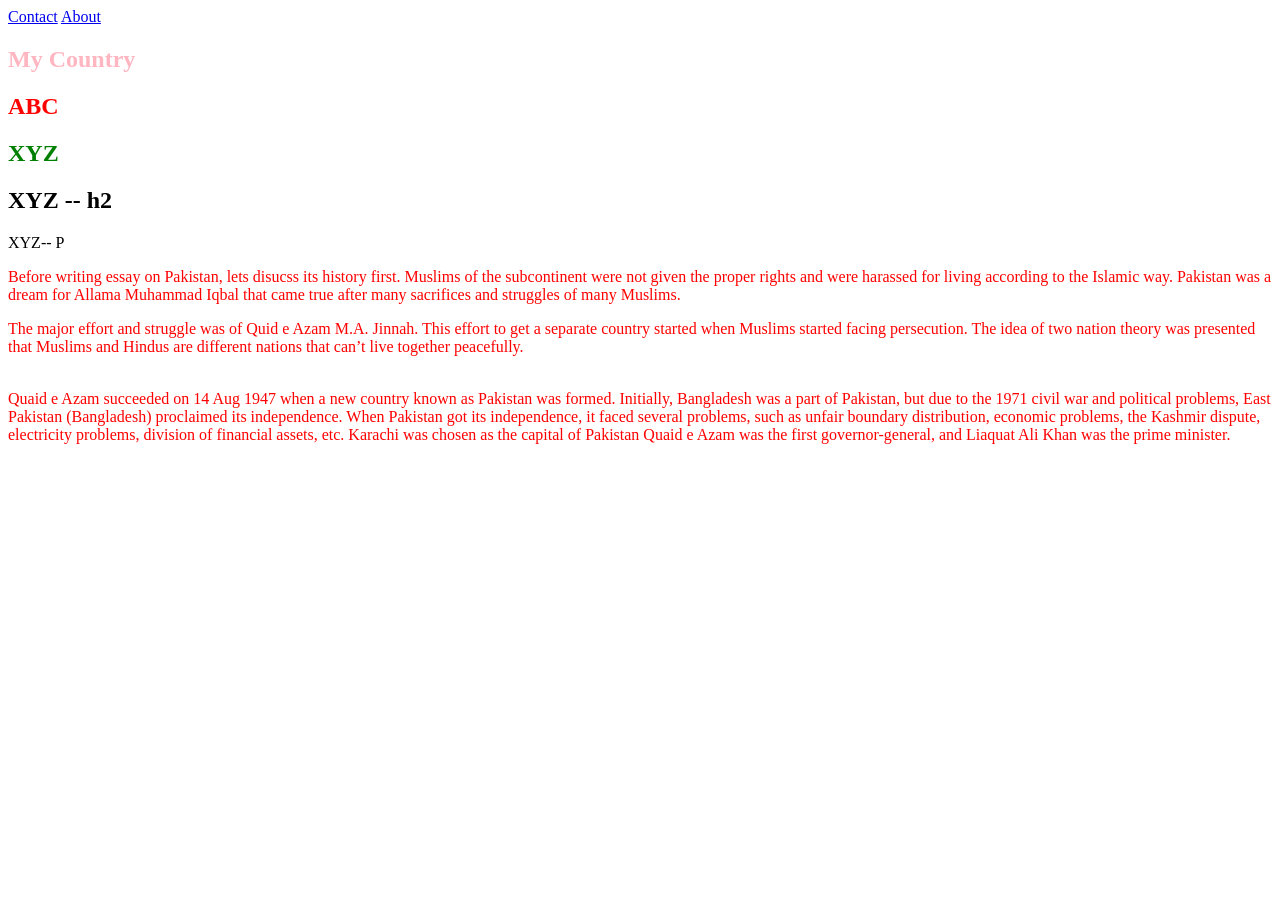
==== pages/index.html @ 77d1783b "css-class-3" ====
<!DOCTYPE html>
<html>
    <head>
        <title>home page</title>
        <link href="../css/style.css" type="text/css" rel="styleSheet" />
        <!-- <style>
            h1{
                color: green;
            }
             .heading{
                color: blue;
            }
            #abc{
                color: red;
            } 
        </style> -->
    </head>
    <body>
        <header>
            <nav>
                <a href="./contact.html">Contact</a>
                <a href="./about.html">About</a>
            </nav>
        </header>
        <section id="main-heading">
            <div>
                <h1 class="heading">My Country</h1>
                <h1 id="abc">ABC</h1>
                <h1>XYZ</h1>
                <h2>XYZ -- h2</h2>
                <p>XYZ-- P</h2>
            </div>
        </section>
        <section class="bg-gray">
            <p class="text">

                Before writing essay on Pakistan, lets disucss its history first. Muslims of the subcontinent were not given the proper rights and were harassed for living according to the Islamic way. Pakistan was a dream for Allama Muhammad Iqbal that came true after many sacrifices and struggles of many Muslims.
            </p>
            <p class="text">
                The major effort and struggle was of Quid e Azam M.A. Jinnah. This effort to get a separate country started when Muslims started facing persecution. The idea of two nation theory was presented that Muslims and Hindus are different nations that can’t live together peacefully.
            </p>
            <br />
            <span class="text">
                Quaid e Azam succeeded on 14 Aug 1947 when a new country known as Pakistan was formed. Initially, Bangladesh was a part of Pakistan, but due to the 1971 civil war and political problems, East Pakistan (Bangladesh) proclaimed its independence.
            </span>
            <span class="text">
                When Pakistan got its independence, it faced several problems, such as unfair boundary distribution, economic problems, the Kashmir dispute, electricity problems, division of financial assets, etc. Karachi was chosen as the capital of Pakistan Quaid e Azam was the first governor-general, and Liaquat Ali Khan was the prime minister.
            </span>
        </section>
    </body>
</html>
---- css/style.css ----
.text {
  color: red;
}

h1 {
  color: green;
}
.heading {
  color: lightpink;
}
#abc {
  color: red;
}

/*  {
  font-size: 28px;
}

#main-heading {
  background: red;
}
.heading {
  color: blue;
  text-align: center;
}
.bg-gray {
  background: #c6c6c6;
}
.p-4 {
  padding: 40px;
}
.bg-red {
  background: red;
}
.m-4 {
  margin: 40px;
}
.heading {
  color: green;
  text-align: center;
}

p.text {
  color: blue;
  font-size: 12px !important;
} */
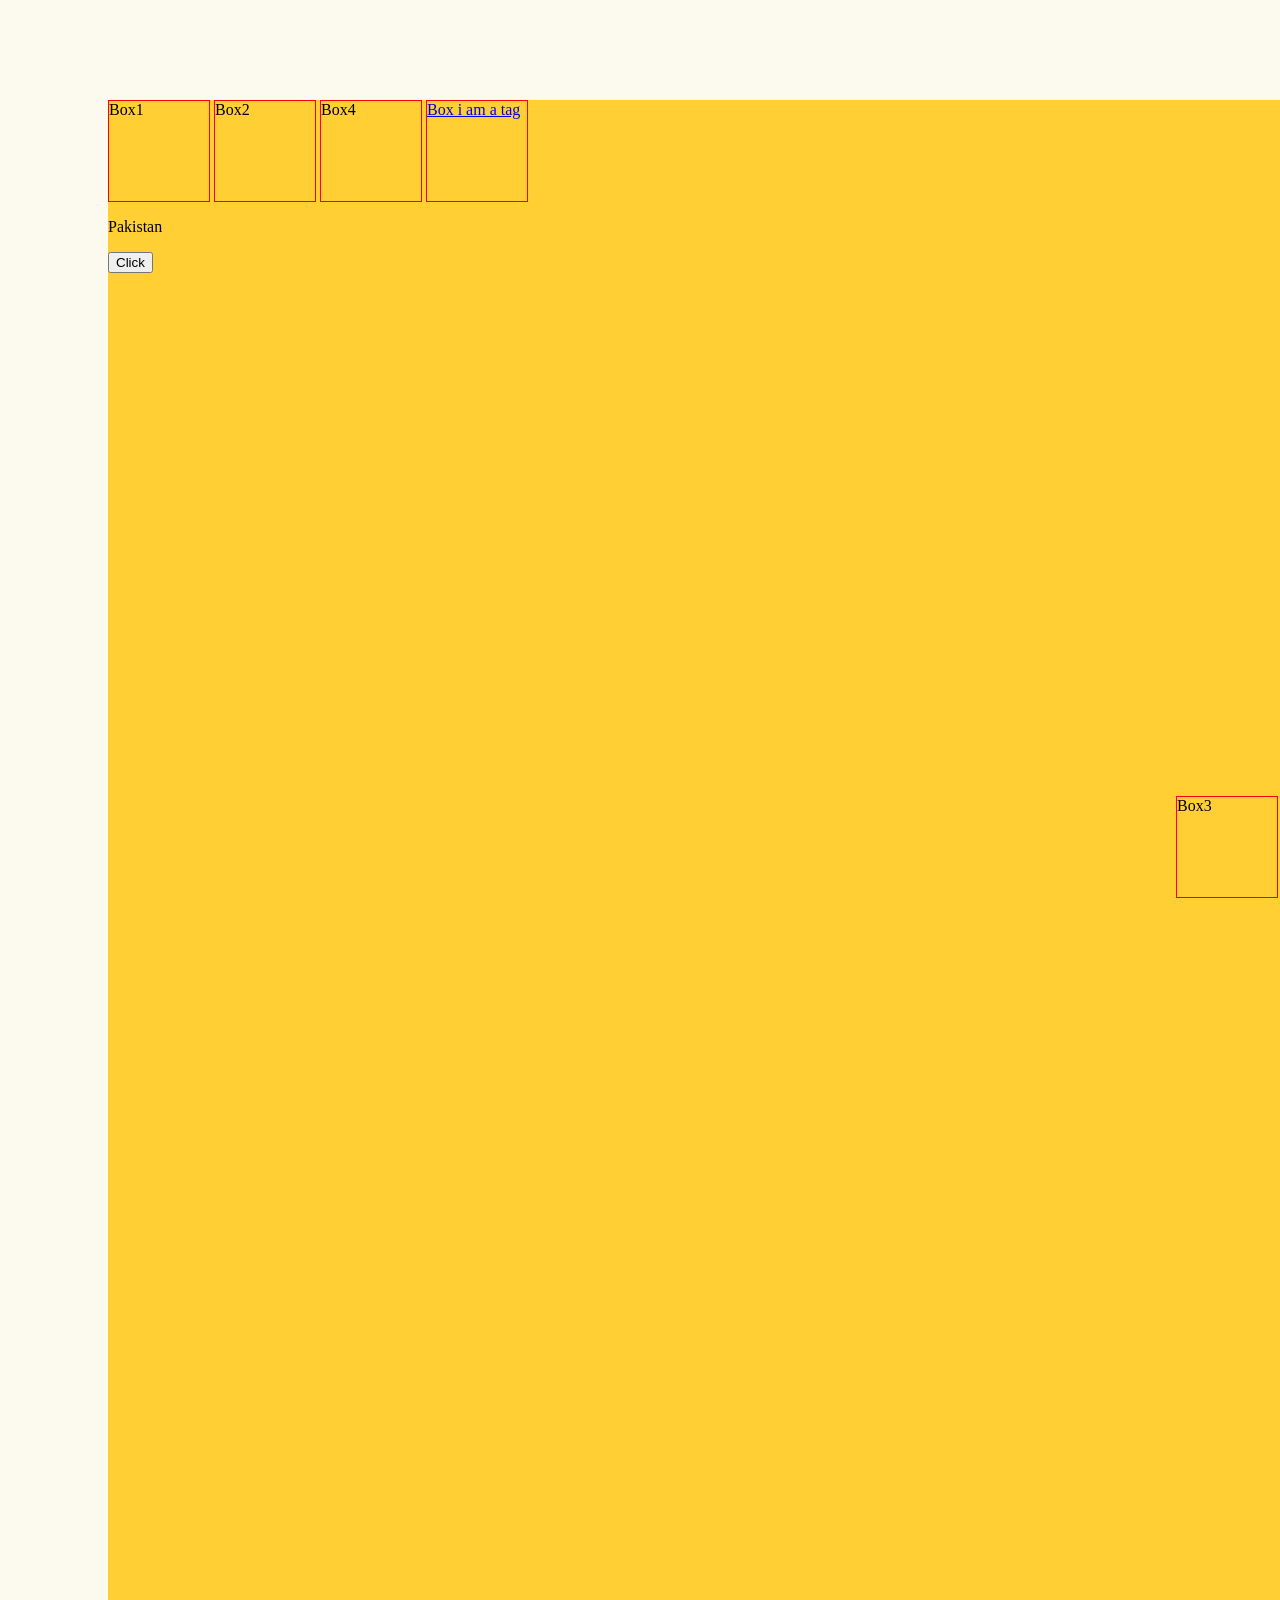
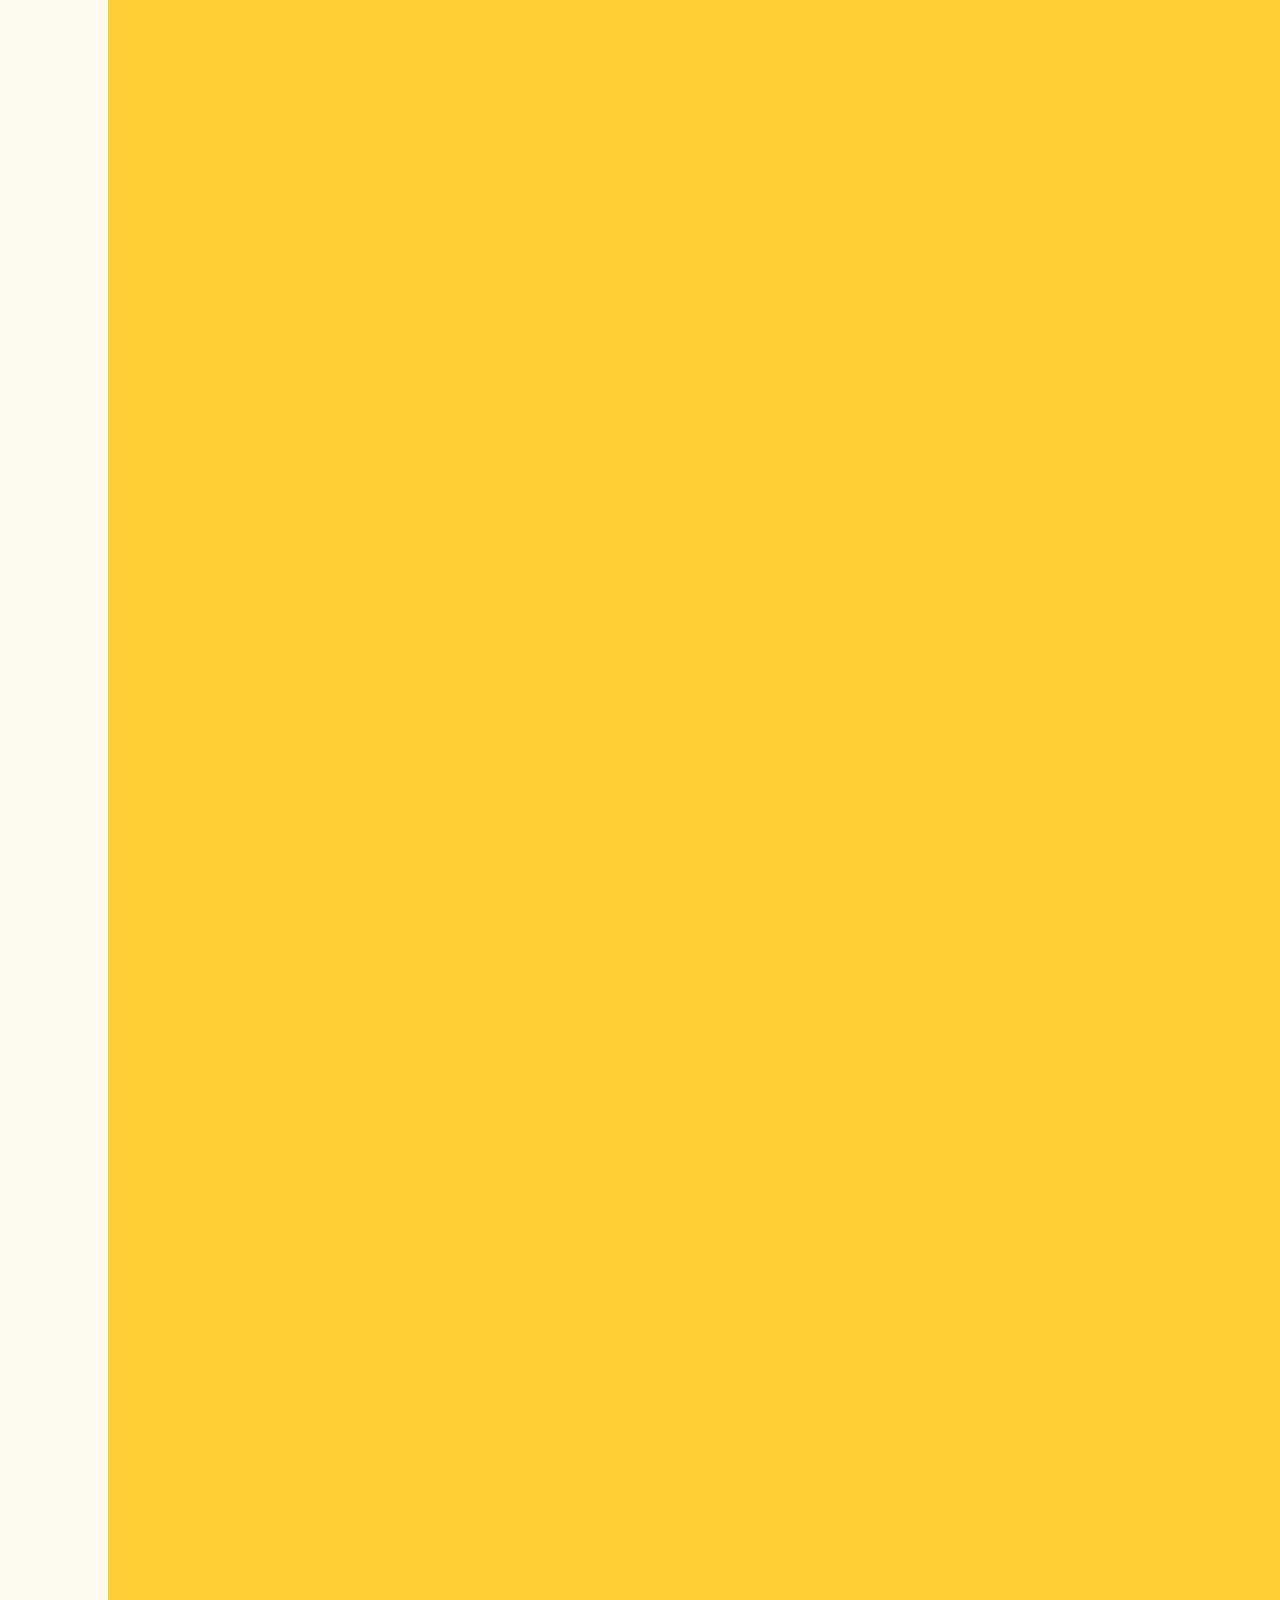
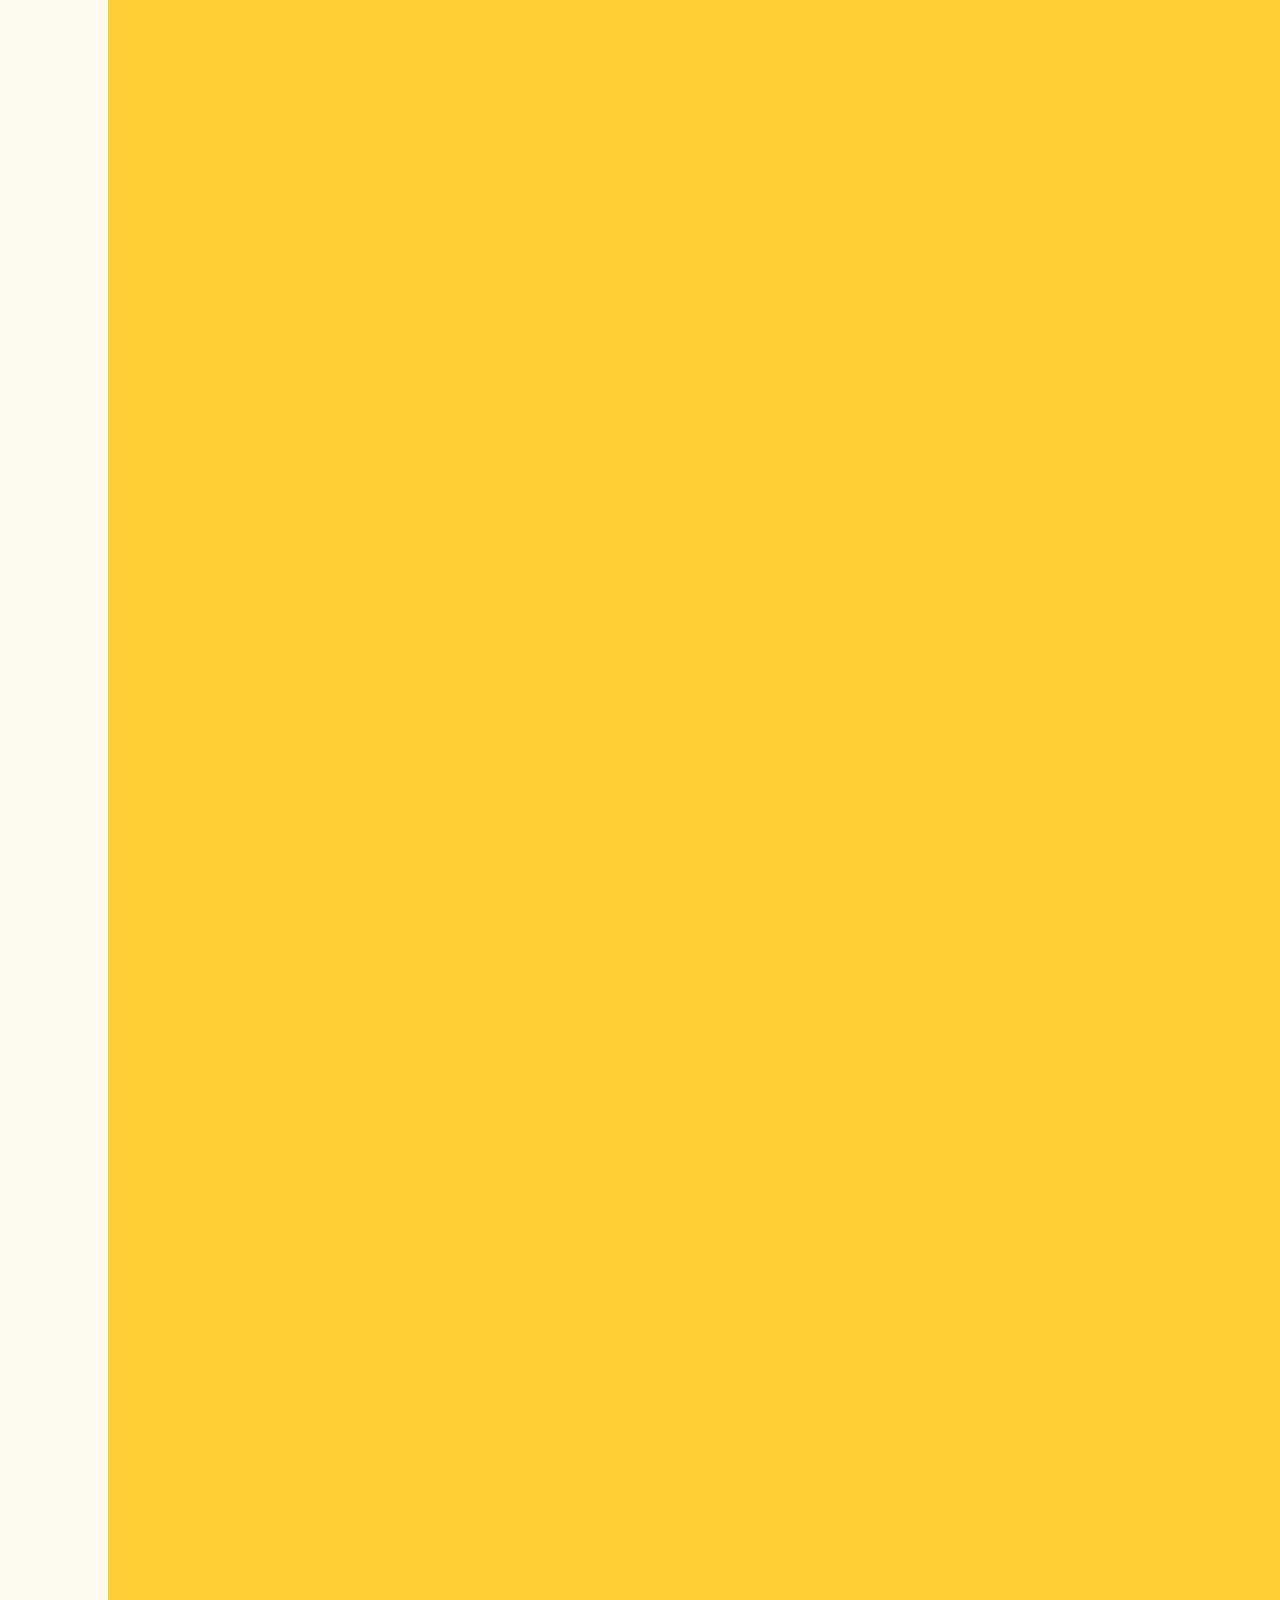
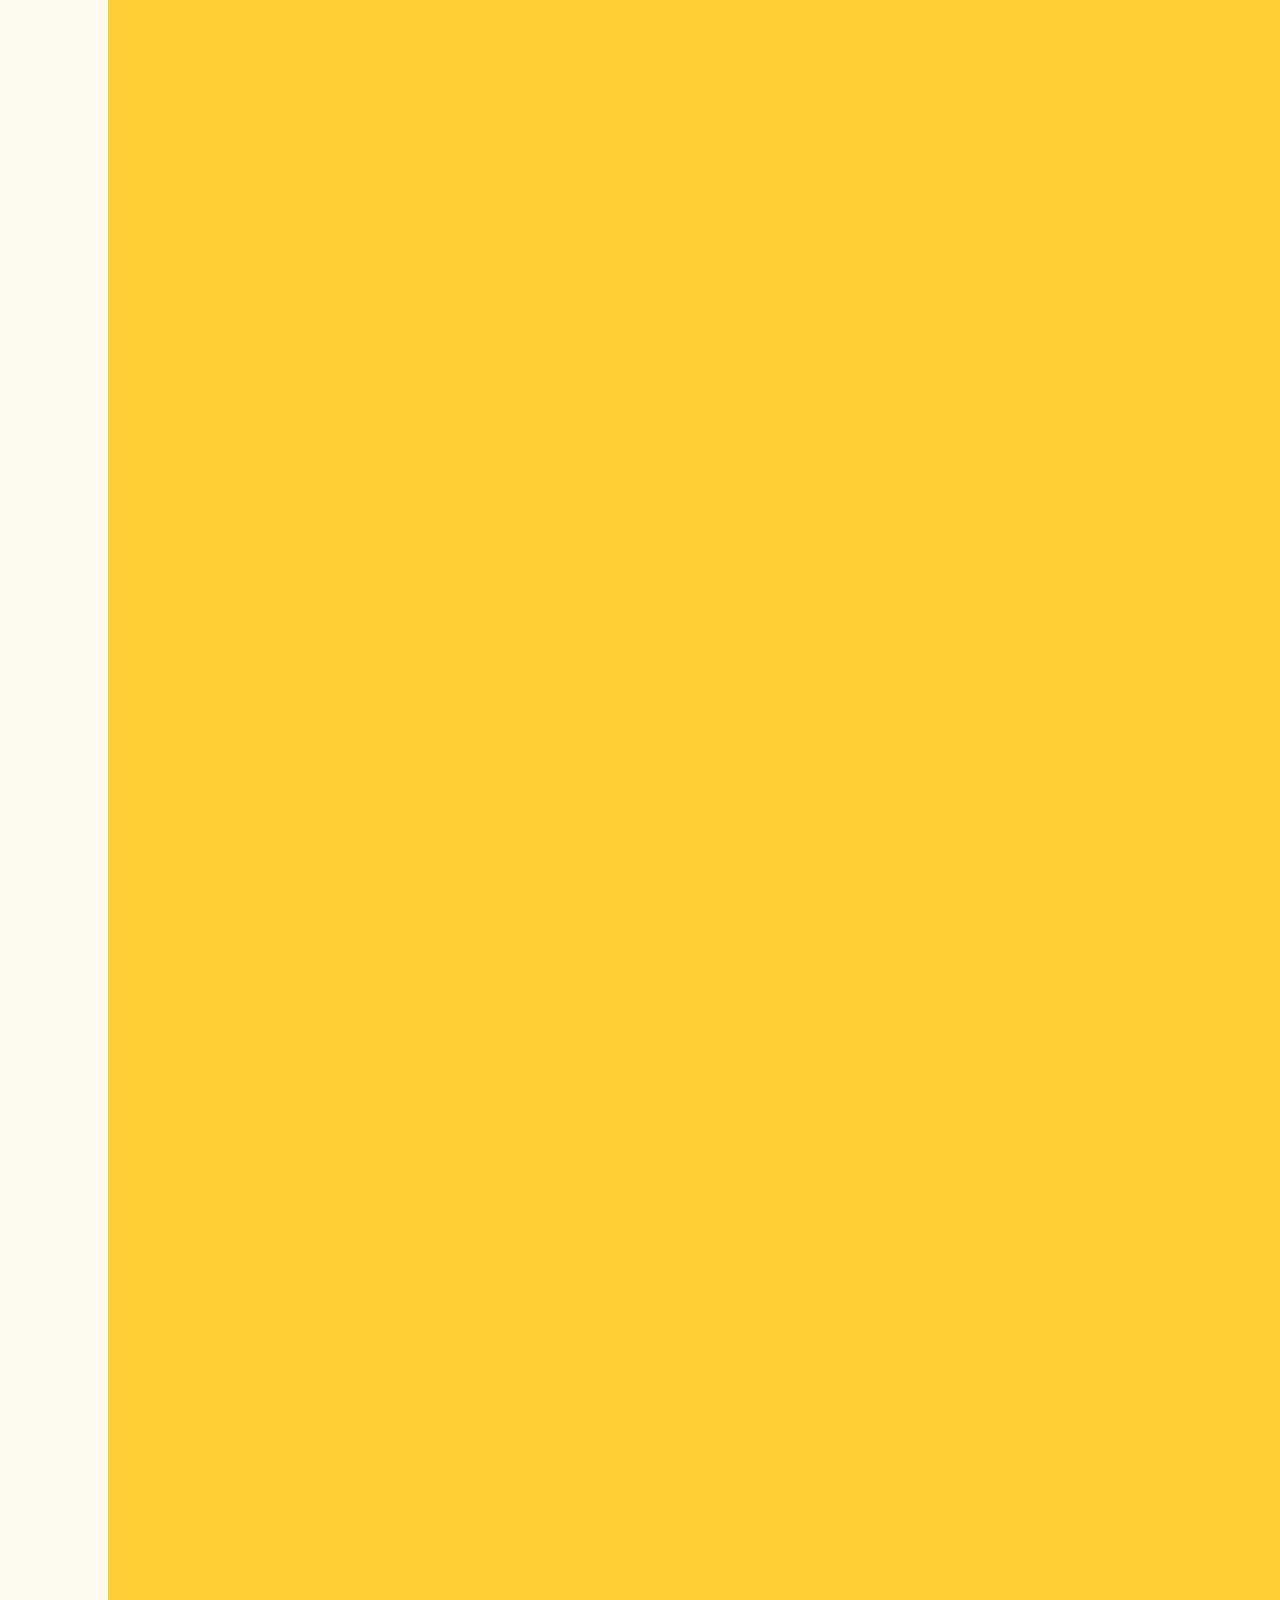
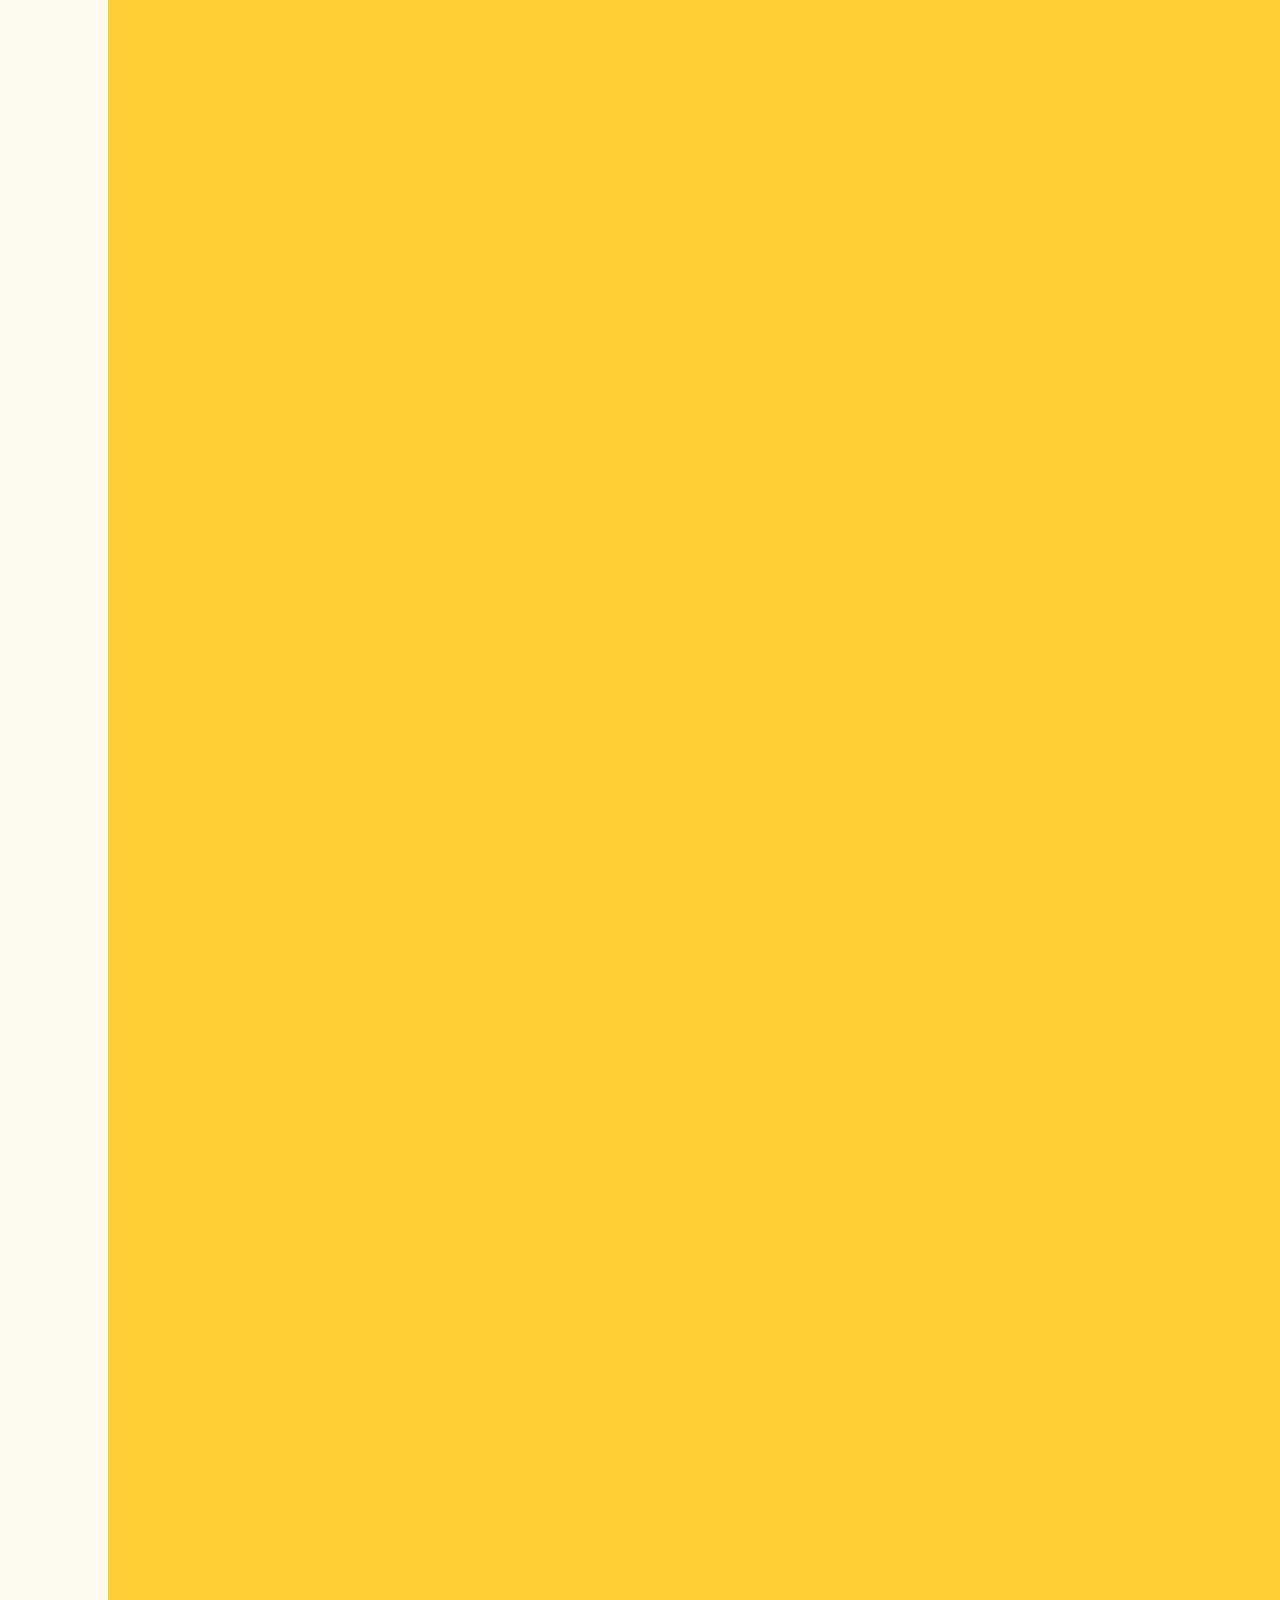
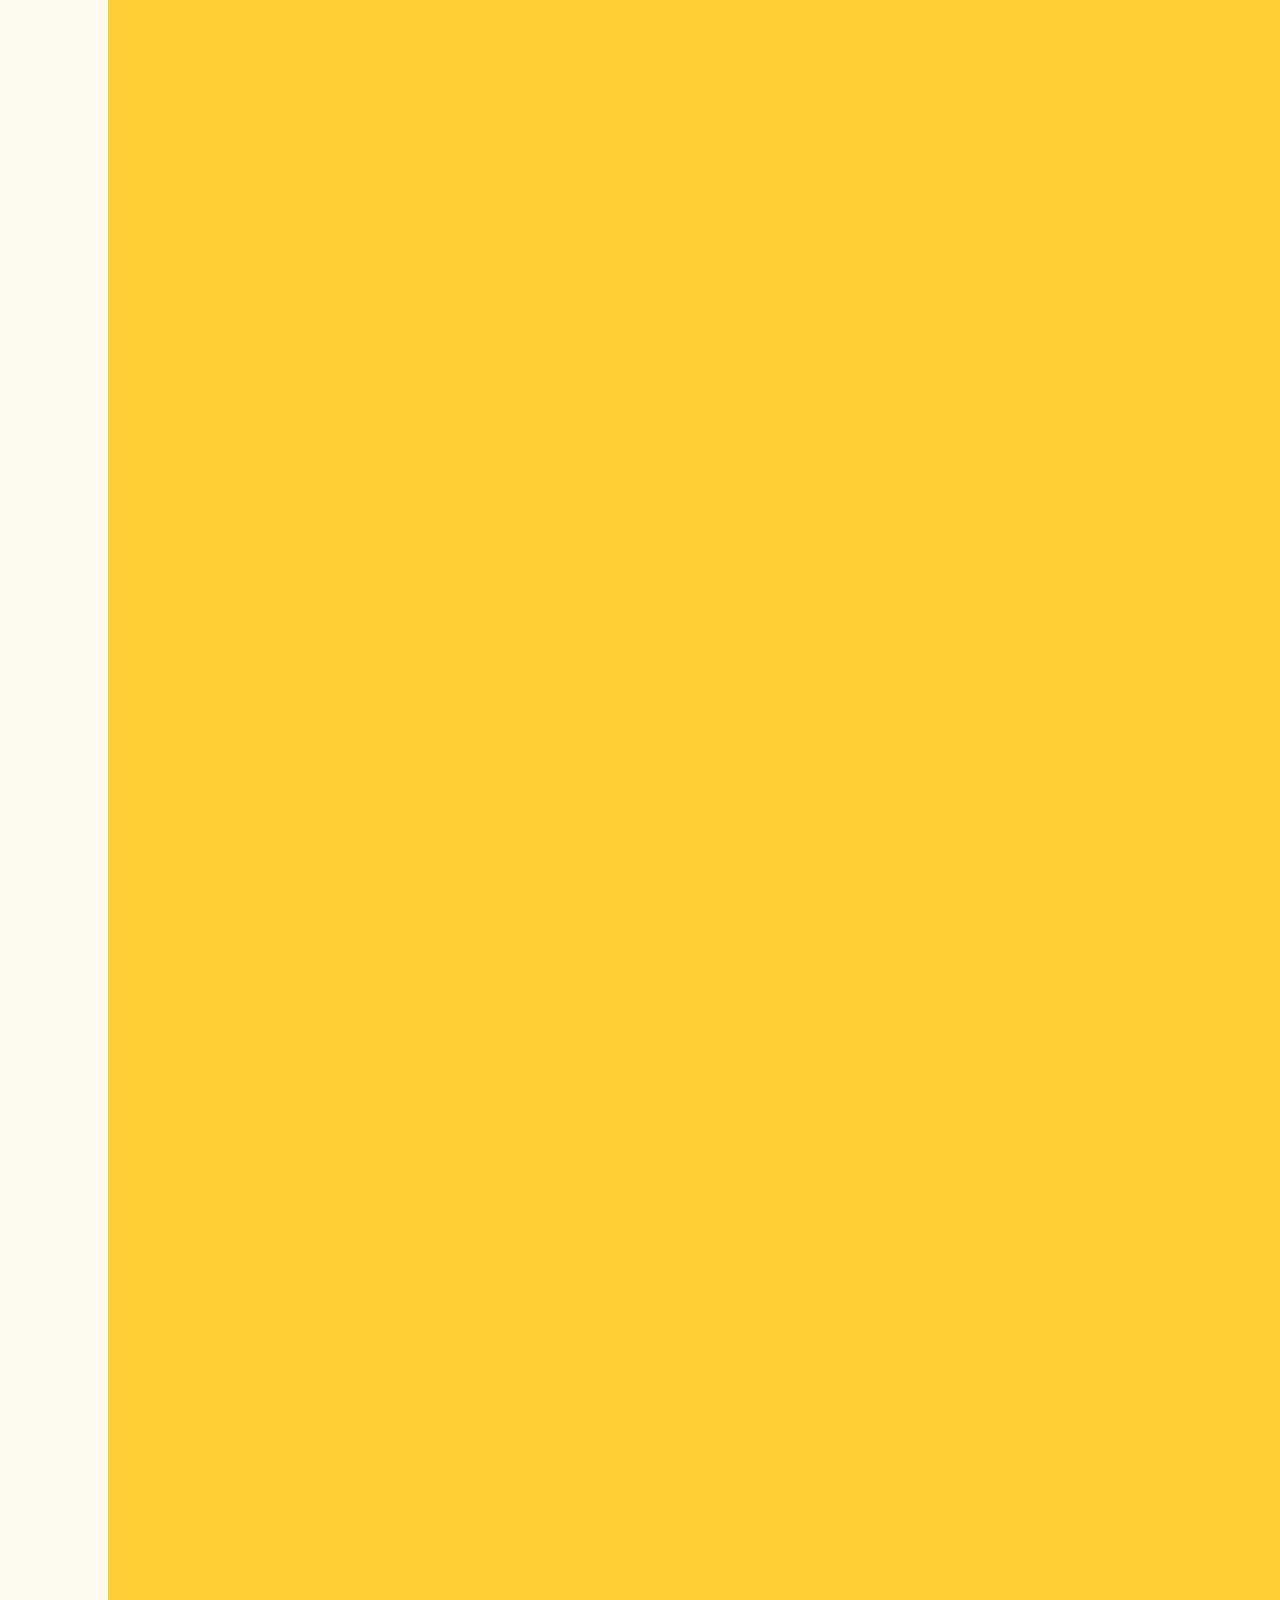
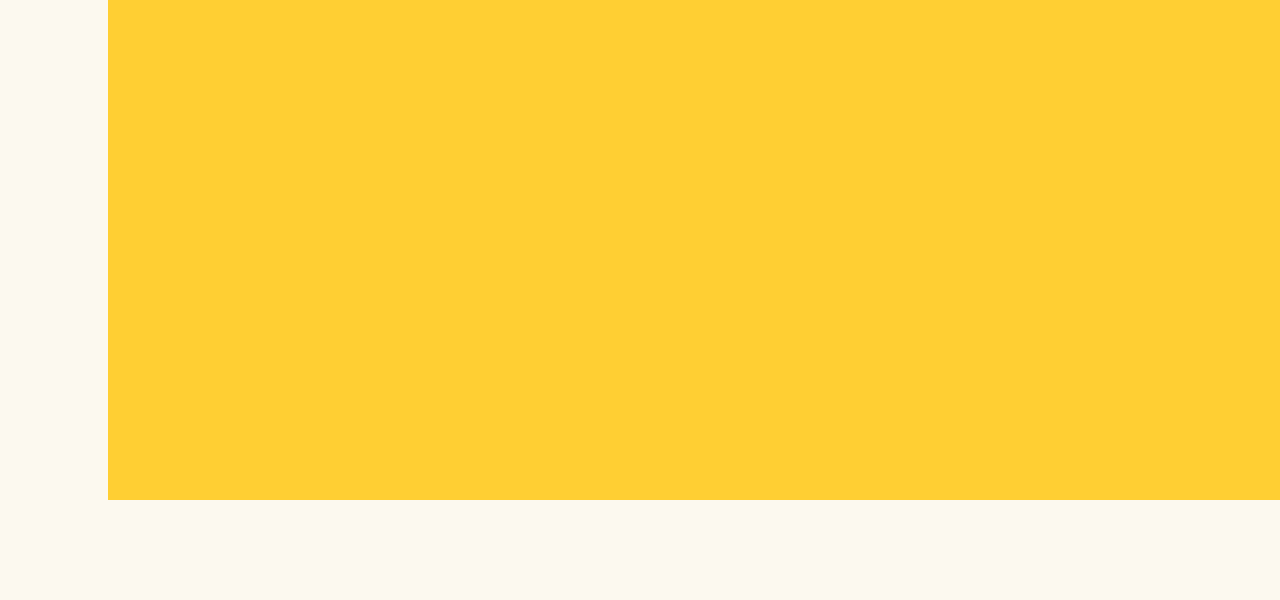
==== commit 587c0b7d: "position" ====
--- a/pages/index.html
+++ b/pages/index.html
@@ -3,49 +3,18 @@
     <head>
         <title>home page</title>
         <link href="../css/style.css" type="text/css" rel="styleSheet" />
-        <!-- <style>
-            h1{
-                color: green;
-            }
-             .heading{
-                color: blue;
-            }
-            #abc{
-                color: red;
-            } 
-        </style> -->
     </head>
-    <body>
-        <header>
-            <nav>
-                <a href="./contact.html">Contact</a>
-                <a href="./about.html">About</a>
-            </nav>
-        </header>
-        <section id="main-heading">
-            <div>
-                <h1 class="heading">My Country</h1>
-                <h1 id="abc">ABC</h1>
-                <h1>XYZ</h1>
-                <h2>XYZ -- h2</h2>
-                <p>XYZ-- P</h2>
-            </div>
-        </section>
-        <section class="bg-gray">
-            <p class="text">
+    <body class="container">
+    
+    <div class="container-2">
+        <div class="box" id="box-1">Box1</div>
+        <div class="box" id="box-2">Box2</div>
+        <div class="box" id="box-3">Box3</div>
+        <div class="box" id="box-4">Box4</div>
+        <a class="box" href="./contact.html">Box i am a tag</a>
+        <p>Pakistan</p>
+        <button>Click</button>
+    </div>
 
-                Before writing essay on Pakistan, lets disucss its history first. Muslims of the subcontinent were not given the proper rights and were harassed for living according to the Islamic way. Pakistan was a dream for Allama Muhammad Iqbal that came true after many sacrifices and struggles of many Muslims.
-            </p>
-            <p class="text">
-                The major effort and struggle was of Quid e Azam M.A. Jinnah. This effort to get a separate country started when Muslims started facing persecution. The idea of two nation theory was presented that Muslims and Hindus are different nations that can’t live together peacefully.
-            </p>
-            <br />
-            <span class="text">
-                Quaid e Azam succeeded on 14 Aug 1947 when a new country known as Pakistan was formed. Initially, Bangladesh was a part of Pakistan, but due to the 1971 civil war and political problems, East Pakistan (Bangladesh) proclaimed its independence.
-            </span>
-            <span class="text">
-                When Pakistan got its independence, it faced several problems, such as unfair boundary distribution, economic problems, the Kashmir dispute, electricity problems, division of financial assets, etc. Karachi was chosen as the capital of Pakistan Quaid e Azam was the first governor-general, and Liaquat Ali Khan was the prime minister.
-            </span>
-        </section>
     </body>
 </html>
--- a/css/style.css
+++ b/css/style.css
@@ -1,46 +1,42 @@
-.text {
-  color: red;
+.container {
+  background: rgb(252, 249, 239);
+  width: 100%;
+}
+.container-2 {
+  background: rgb(255, 207, 51);
+  height: 10000px;
+  width: 100%;
+  margin: 100px;
+}
+.box {
+  border: 1px solid red;
+  width: 100px;
+  height: 100px;
+  display: inline-block;
+}
+#box-3 {
+  position: fixed;
+  right: 2px;
+  bottom: 2px;
+}
+#box-1 {
+  position: sticky;
+  top: 0px;
 }
 
-h1 {
-  color: green;
+#box-1:hover {
+  background-color: aqua;
+  text-align: center;
+  color: blue;
+  cursor: pointer;
 }
-.heading {
-  color: lightpink;
+p {
+  position: sticky;
+  top: 50px;
 }
-#abc {
-  color: red;
+button:hover {
+  background-color: aqua;
+  text-align: center;
+  color: blue;
+  cursor: pointer;
 }
-
-/*  {
-  font-size: 28px;
-}
-
-#main-heading {
-  background: red;
-}
-.heading {
-  color: blue;
-  text-align: center;
-}
-.bg-gray {
-  background: #c6c6c6;
-}
-.p-4 {
-  padding: 40px;
-}
-.bg-red {
-  background: red;
-}
-.m-4 {
-  margin: 40px;
-}
-.heading {
-  color: green;
-  text-align: center;
-}
-
-p.text {
-  color: blue;
-  font-size: 12px !important;
-} */
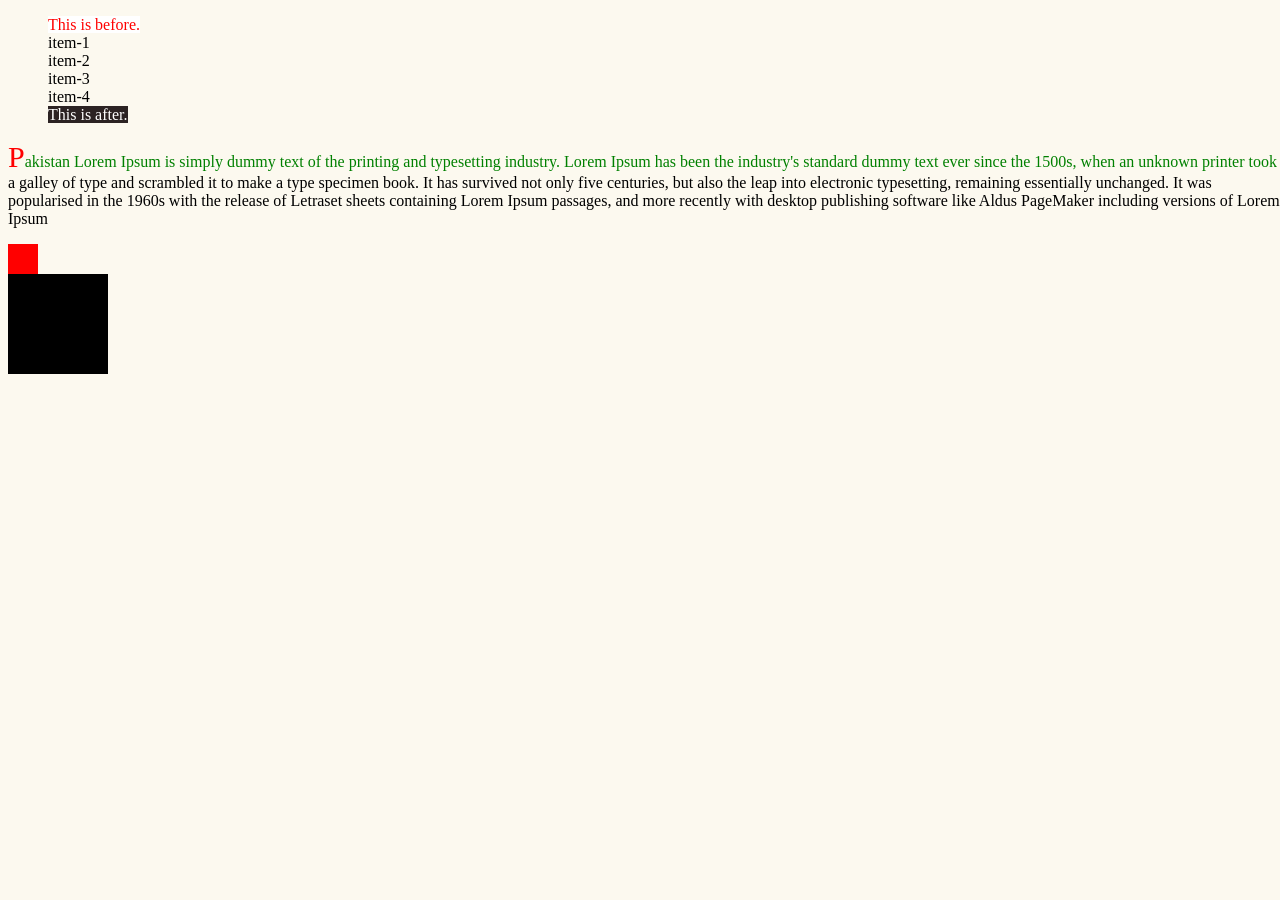
==== commit cfc25af6: "class-5 animation annd tranistion" ====
--- a/pages/index.html
+++ b/pages/index.html
@@ -3,18 +3,45 @@
     <head>
         <title>home page</title>
         <link href="../css/style.css" type="text/css" rel="styleSheet" />
+        <style>
+          
+          
+        </style>
     </head>
+
     <body class="container">
     
-    <div class="container-2">
+    <!-- <div class="container-2">
         <div class="box" id="box-1">Box1</div>
         <div class="box" id="box-2">Box2</div>
         <div class="box" id="box-3">Box3</div>
         <div class="box" id="box-4">Box4</div>
         <a class="box" href="./contact.html">Box i am a tag</a>
+        <a class="box" href="./contact.html">Box i am a tag</a>
+        <a class="box" href="./contact.html">Box i am a tag</a>
+        <a class="box" href="./contact.html">Box i am a tag</a>
+        <a class="box" href="./contact.html">Box i am a tag</a>
+        <input type="text" placeholder="write your name"/>
+        <input type="password" placeholder="password"/>
+        <input type="email" placeholder="write your email"/>
         <p>Pakistan</p>
-        <button>Click</button>
+        <p>Pakistan</p>
+        <p>Pakistan</p>
+        <p>Pakistan</p>
+        <p>Pakistan</p>
+        <button>Click me</button>
+    </div> -->
+
+    <ul>
+        <li>item-1</li>
+        <li>item-2</li>
+        <li>item-3</li>
+        <li>item-4</li>
+    </ul>
+    <p>Pakistan Lorem Ipsum is simply dummy text of the printing and typesetting industry. Lorem Ipsum has been the industry's standard dummy text ever since the 1500s, when an unknown printer took a galley of type and scrambled it to make a type specimen book. It has survived not only five centuries, but also the leap into electronic typesetting, remaining essentially unchanged. It was popularised in the 1960s with the release of Letraset sheets containing Lorem Ipsum passages, and more recently with desktop publishing software like Aldus PageMaker including versions of Lorem Ipsum</p>
+    <div class="box-an"></div>
+    <div class="box-tran"></div>
+
     </div>
-
     </body>
 </html>
--- a/css/style.css
+++ b/css/style.css
@@ -8,11 +8,14 @@
   width: 100%;
   margin: 100px;
 }
-.box {
+div.box {
   border: 1px solid red;
   width: 100px;
   height: 100px;
   display: inline-block;
+}
+a.box {
+  display: block;
 }
 #box-3 {
   position: fixed;
@@ -23,16 +26,9 @@
   position: sticky;
   top: 0px;
 }
-
-#box-1:hover {
-  background-color: aqua;
-  text-align: center;
-  color: blue;
-  cursor: pointer;
-}
 p {
   position: sticky;
-  top: 50px;
+  top: 100px;
 }
 button:hover {
   background-color: aqua;
@@ -40,3 +36,102 @@
   color: blue;
   cursor: pointer;
 }
+button {
+  position: sticky;
+  top: 120px;
+}
+.box:hover {
+  background: #000;
+  color: red;
+}
+/* input:hover {
+  background: #000;
+} */
+/* input:focus {
+  background-color: red;
+  outline: solid 5px green;
+  color: #fff;
+} */
+/* input[type="email"]:focus {
+  background-color: red;
+  outline: solid 5px green;
+  color: #fff;
+} */
+
+ul > li {
+  list-style: none;
+  text-decoration: none;
+}
+
+/* ul > li:first-child {
+  background: #000;
+  color: white;
+}
+ul > li:nth-child(even) {
+  background: red;
+  color: white;
+}
+ul > li:nth-child(odd) {
+  background: green;
+  color: white;
+} */
+/* :not(p) {
+  position: sticky;
+  top: 100px;
+} */
+
+ul::after {
+  content: "This is after.";
+  background: rgb(44, 35, 35);
+  color: white;
+}
+
+ul::before {
+  content: "This is before.";
+  background: #fff;
+  color: red;
+}
+
+p::first-letter {
+  font-size: 30px;
+  color: red;
+}
+p::first-line {
+  color: green;
+}
+
+.box-tran {
+  width: 100px;
+  height: 100px;
+  background: #000;
+  transition-duration: 1s;
+  transition-property: width;
+  transition-delay: 0.5s;
+  transition-timing-function: ease-in;
+}
+.box-tran:hover {
+  width: 400px;
+}
+
+@keyframes stretch {
+  0% {
+    transform: rotate(0deg);
+  }
+  /* 25% { transform: rotate(90deg);}
+  50% { transform: rotate(180deg);}
+  75% { transform: rotate(270deg);} */
+  100% {
+    transform: rotate(360deg);
+  }
+}
+.box-an {
+  width: 30px;
+  height: 30px;
+  background: red;
+  animation-name: stretch;
+  animation-duration: 1s;
+  transition-property: width;
+  animation-delay: 0.5s;
+  animation-timing-function: linear;
+  animation-iteration-count: infinite;
+}
